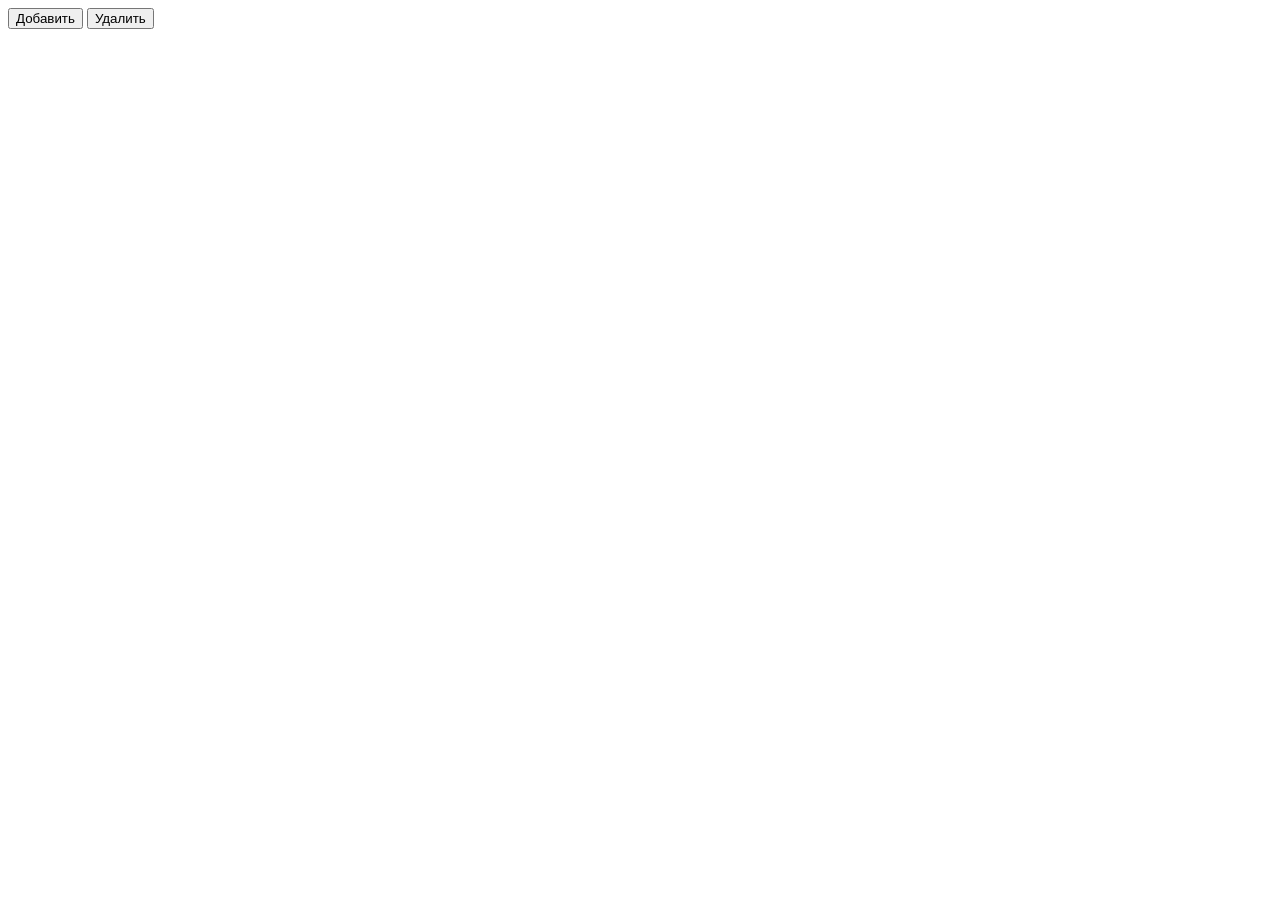
==== js__task-01/index.html @ 40cc1711 "Практика js" ====
<!DOCTYPE html>
<html lang="en">
<head>
	<meta charset="UTF-8">
	<meta name="viewport" content="width=device-width, initial-scale=1.0">
	<meta http-equiv="X-UA-Compatible" content="ie=edge">
	<title>Тест</title>
</head>
<body>

    <!-- Задание 7 *:
   
    Необходимо собрать статистику по всем узлам внутри элемента переданного в параметре root и вернуть ее в виде объекта
    Статистика должна содержать:
    - количество текстовых узлов
    - количество элементов каждого класса
    - количество элементов каждого тега
    Для работы с классами рекомендуется использовать classList
    Постарайтесь не создавать глобальных переменных
   
    Пример:
      Для дерева <div class="some-class-1"><b>привет!</b> <b class="some-class-1 some-class-2">loftschool</b></div>
      должен быть возвращен такой объект:
      {
        tags: { DIV: 1, B: 2},
        classes: { "some-class-1": 2, "some-class-2": 1 },
        texts: 3
      }
       
   } -->

   <!-- <div class="some-class-1">
       <b>
           привет!
       </b>
       <b class="some-class-1 some-class-2"><span>loftschool</span></b>
    </div>

    <script>
        function collectDOMStat(root) {
            let obj = {
                tags: {},
                classes: {},
                texts: 0
            }
            
            function searchInfo(root) {
            // const searchInfo = (root) => {
                for (let i = 0; i < root.childNodes.length; i++) {
                    if (root.childNodes[i].nodeType === 3) {
                        obj.texts++
                    } else if (root.childNodes[i].nodeType === 1){
                        searchInfo(root.childNodes[i]);
                         
                        if (Object.keys(root.childNodes[i].classList).length !== 0) {
                            for (let key in Object.keys(root.childNodes[i].classList)) {
                                (obj.classes[root.childNodes[i].classList[key]] === undefined) ? obj.classes[root.childNodes[i].classList[key]] = 1 : obj.classes[root.childNodes[i].classList[key]]++
                            }
                        }
                        (obj.tags[root.childNodes[i].nodeName] === undefined) ? obj.tags[root.childNodes[i].nodeName] = 1 : obj.tags[root.childNodes[i].nodeName]++;
                    }
                }

                return obj
            }

            return searchInfo(root);
        } 

        console.log(collectDOMStat(document.body));
        </script> -->

        
        <!-- /*
        Задание 8 *:

        8.1: Функция должна отслеживать добавление и удаление элементов внутри элемента переданного в параметре where
        Как только в where добавляются или удаляются элементы,
        необходимо сообщать об этом при помощи вызова функции переданной в параметре fn

        8.2: При вызове fn необходимо передавать ей в качестве аргумента объект с двумя свойствами:
        - type: типа события (insert или remove)
        - nodes: массив из удаленных или добавленных элементов (в зависимости от события)

        8.3: Отслеживание должно работать вне зависимости от глубины создаваемых/удаляемых элементов

        Рекомендуется использовать MutationObserver

        Пример:
        Если в where или в одного из его детей добавляется элемент div
        то fn должна быть вызвана с аргументом:
        {
            type: 'insert',
            nodes: [div]
        }

        ------

        Если из where или из одного из его детей удаляется элемент div
        то fn должна быть вызвана с аргументом:
        {
            type: 'remove',
            nodes: [div]
        }
        -->

        <button id="btnCreate"> Добавить </button>
        <button id="btnDelete"> Удалить </button>
    
    <script>

        var btnCreate = document.getElementById('btnCreate')
        var btnDelete = document.getElementById('btnDelete')

        btnCreate.addEventListener('click', () => {
            let newNode = document.createElement('input')
            document.body.insertBefore(newNode, btnCreate)
        })
      
        btnDelete.addEventListener('click', () => {
            document.body.removeChild(document.body.firstElementChild);
            
        })


        function observeChildNodes(where, fn) {
            let obj = {
                type: '',
                nodes: []
            }
            
            var observer = new MutationObserver (function(mutations) {
                mutations.forEach(function(mutation) {
                    console.log(mutation)
                    if (mutation.type === 'childList') {
                        if (mutation.addedNodes.length !== 0){
                            obj.type = 'insert'
                            obj.nodes = mutation.addedNodes
                            console.log(obj)
                        }
                    }
                })
            })
            observer.observe(where, {
                attributes: true, 
                childList: true, 
                characterData: true 
            });
            
        }
        
        observeChildNodes(document.body)
        


      
    
    </script>
  
</body>
</html>
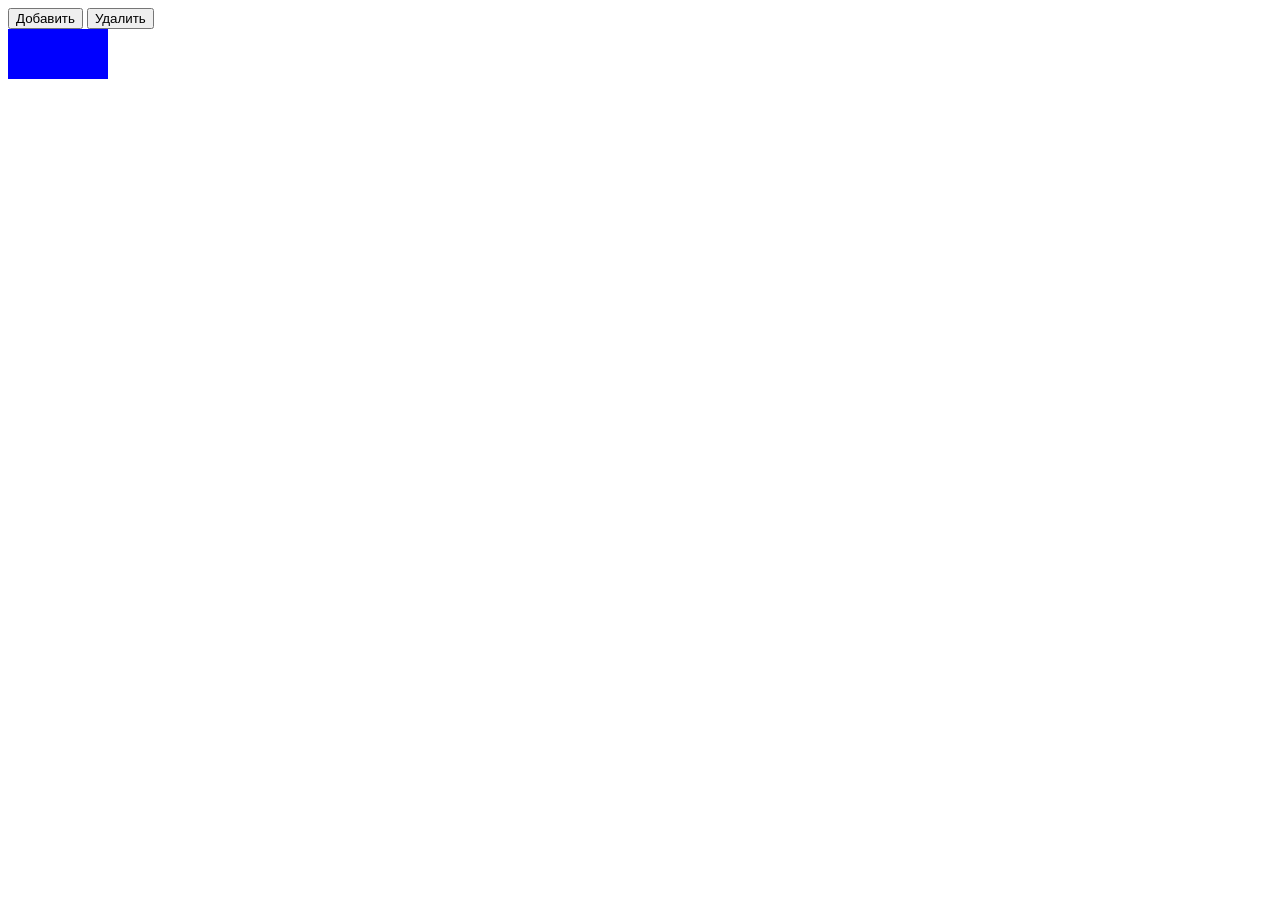
==== commit 60ac0b87: "update 20.08.2018" ====
--- a/js__task-01/index.html
+++ b/js__task-01/index.html
@@ -104,8 +104,18 @@
         }
         -->
 
+        <style>
+            #myDiv {
+                position: absolute;
+                width: 100px;
+                height: 50px;
+                background-color: blue;
+            }
+        </style>
+
         <button id="btnCreate"> Добавить </button>
         <button id="btnDelete"> Удалить </button>
+        <div id="myDiv"></div>
     
     <script>
 
@@ -131,12 +141,18 @@
             
             var observer = new MutationObserver (function(mutations) {
                 mutations.forEach(function(mutation) {
-                    console.log(mutation)
                     if (mutation.type === 'childList') {
+                        // console.log(mutation)
                         if (mutation.addedNodes.length !== 0){
                             obj.type = 'insert'
-                            obj.nodes = mutation.addedNodes
-                            console.log(obj)
+                            obj.nodes = Array.from(mutation.addedNodes)
+                            // fn(obj)
+                            // console.log(obj.nodes)
+                        } else  {
+                            obj.type = 'remove'
+                            obj.nodes = Array.from(mutation.removedNodes)
+                            // fn(obj)
+                            // console.log(obj.nodes)
                         }
                     }
                 })
@@ -152,8 +168,35 @@
         observeChildNodes(document.body)
         
 
-
+        function addListeners(target) {
+
+            let dragging = false,
+                posX,
+                posY
+
+            target.addEventListener('mousedown', (e) => {
+                dragging = true
+                
+                posY = e.offsetY
+                posX = e.offsetX               
+            })
+            
+            document.addEventListener('mousemove', (e) => {
+                if (dragging) {
+                    target.style.top = e.clientY -  posY + 'px'
+                    target.style.left = e.clientX - posX + 'px'
+                }
+            })
+
+            target.addEventListener('mouseup', (e) => {
+                dragging = false
+                console.log('end')
+            })
+        }
+
+        var myDiv = document.getElementById('myDiv')
       
+        addListeners(myDiv)
     
     </script>
   
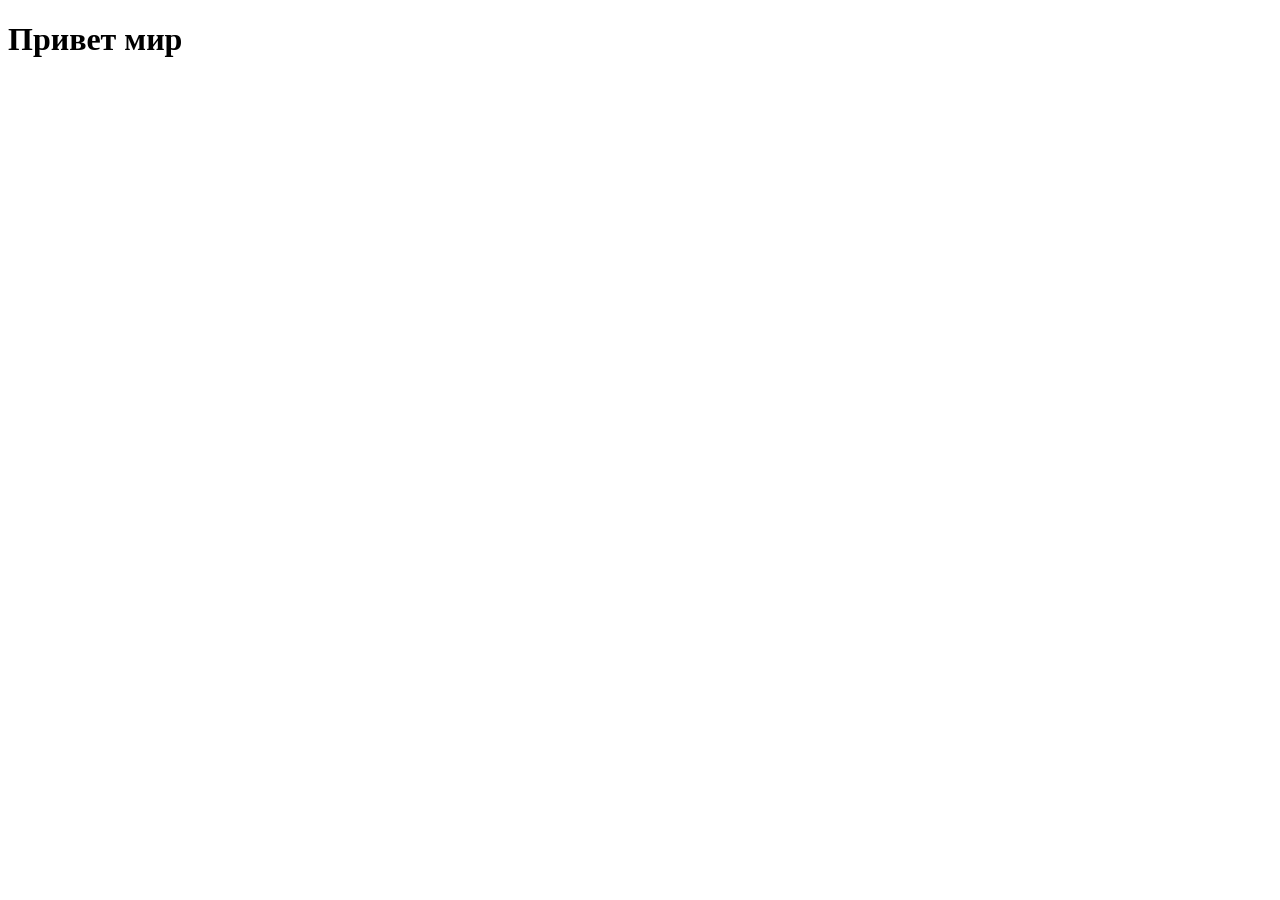
==== commit 1d156390: "Добавление практик по JS" ====
--- a/js__task-01/index.html
+++ b/js__task-01/index.html
@@ -1,204 +1,12 @@
 <!DOCTYPE html>
 <html lang="en">
 <head>
-	<meta charset="UTF-8">
-	<meta name="viewport" content="width=device-width, initial-scale=1.0">
-	<meta http-equiv="X-UA-Compatible" content="ie=edge">
-	<title>Тест</title>
+    <meta charset="UTF-8">
+    <meta name="viewport" content="width=device-width, initial-scale=1.0">
+    <meta http-equiv="X-UA-Compatible" content="ie=edge">
+    <title>Document</title>
 </head>
 <body>
-
-    <!-- Задание 7 *:
-   
-    Необходимо собрать статистику по всем узлам внутри элемента переданного в параметре root и вернуть ее в виде объекта
-    Статистика должна содержать:
-    - количество текстовых узлов
-    - количество элементов каждого класса
-    - количество элементов каждого тега
-    Для работы с классами рекомендуется использовать classList
-    Постарайтесь не создавать глобальных переменных
-   
-    Пример:
-      Для дерева <div class="some-class-1"><b>привет!</b> <b class="some-class-1 some-class-2">loftschool</b></div>
-      должен быть возвращен такой объект:
-      {
-        tags: { DIV: 1, B: 2},
-        classes: { "some-class-1": 2, "some-class-2": 1 },
-        texts: 3
-      }
-       
-   } -->
-
-   <!-- <div class="some-class-1">
-       <b>
-           привет!
-       </b>
-       <b class="some-class-1 some-class-2"><span>loftschool</span></b>
-    </div>
-
-    <script>
-        function collectDOMStat(root) {
-            let obj = {
-                tags: {},
-                classes: {},
-                texts: 0
-            }
-            
-            function searchInfo(root) {
-            // const searchInfo = (root) => {
-                for (let i = 0; i < root.childNodes.length; i++) {
-                    if (root.childNodes[i].nodeType === 3) {
-                        obj.texts++
-                    } else if (root.childNodes[i].nodeType === 1){
-                        searchInfo(root.childNodes[i]);
-                         
-                        if (Object.keys(root.childNodes[i].classList).length !== 0) {
-                            for (let key in Object.keys(root.childNodes[i].classList)) {
-                                (obj.classes[root.childNodes[i].classList[key]] === undefined) ? obj.classes[root.childNodes[i].classList[key]] = 1 : obj.classes[root.childNodes[i].classList[key]]++
-                            }
-                        }
-                        (obj.tags[root.childNodes[i].nodeName] === undefined) ? obj.tags[root.childNodes[i].nodeName] = 1 : obj.tags[root.childNodes[i].nodeName]++;
-                    }
-                }
-
-                return obj
-            }
-
-            return searchInfo(root);
-        } 
-
-        console.log(collectDOMStat(document.body));
-        </script> -->
-
-        
-        <!-- /*
-        Задание 8 *:
-
-        8.1: Функция должна отслеживать добавление и удаление элементов внутри элемента переданного в параметре where
-        Как только в where добавляются или удаляются элементы,
-        необходимо сообщать об этом при помощи вызова функции переданной в параметре fn
-
-        8.2: При вызове fn необходимо передавать ей в качестве аргумента объект с двумя свойствами:
-        - type: типа события (insert или remove)
-        - nodes: массив из удаленных или добавленных элементов (в зависимости от события)
-
-        8.3: Отслеживание должно работать вне зависимости от глубины создаваемых/удаляемых элементов
-
-        Рекомендуется использовать MutationObserver
-
-        Пример:
-        Если в where или в одного из его детей добавляется элемент div
-        то fn должна быть вызвана с аргументом:
-        {
-            type: 'insert',
-            nodes: [div]
-        }
-
-        ------
-
-        Если из where или из одного из его детей удаляется элемент div
-        то fn должна быть вызвана с аргументом:
-        {
-            type: 'remove',
-            nodes: [div]
-        }
-        -->
-
-        <style>
-            #myDiv {
-                position: absolute;
-                width: 100px;
-                height: 50px;
-                background-color: blue;
-            }
-        </style>
-
-        <button id="btnCreate"> Добавить </button>
-        <button id="btnDelete"> Удалить </button>
-        <div id="myDiv"></div>
-    
-    <script>
-
-        var btnCreate = document.getElementById('btnCreate')
-        var btnDelete = document.getElementById('btnDelete')
-
-        btnCreate.addEventListener('click', () => {
-            let newNode = document.createElement('input')
-            document.body.insertBefore(newNode, btnCreate)
-        })
-      
-        btnDelete.addEventListener('click', () => {
-            document.body.removeChild(document.body.firstElementChild);
-            
-        })
-
-
-        function observeChildNodes(where, fn) {
-            let obj = {
-                type: '',
-                nodes: []
-            }
-            
-            var observer = new MutationObserver (function(mutations) {
-                mutations.forEach(function(mutation) {
-                    if (mutation.type === 'childList') {
-                        // console.log(mutation)
-                        if (mutation.addedNodes.length !== 0){
-                            obj.type = 'insert'
-                            obj.nodes = Array.from(mutation.addedNodes)
-                            // fn(obj)
-                            // console.log(obj.nodes)
-                        } else  {
-                            obj.type = 'remove'
-                            obj.nodes = Array.from(mutation.removedNodes)
-                            // fn(obj)
-                            // console.log(obj.nodes)
-                        }
-                    }
-                })
-            })
-            observer.observe(where, {
-                attributes: true, 
-                childList: true, 
-                characterData: true 
-            });
-            
-        }
-        
-        observeChildNodes(document.body)
-        
-
-        function addListeners(target) {
-
-            let dragging = false,
-                posX,
-                posY
-
-            target.addEventListener('mousedown', (e) => {
-                dragging = true
-                
-                posY = e.offsetY
-                posX = e.offsetX               
-            })
-            
-            document.addEventListener('mousemove', (e) => {
-                if (dragging) {
-                    target.style.top = e.clientY -  posY + 'px'
-                    target.style.left = e.clientX - posX + 'px'
-                }
-            })
-
-            target.addEventListener('mouseup', (e) => {
-                dragging = false
-                console.log('end')
-            })
-        }
-
-        var myDiv = document.getElementById('myDiv')
-      
-        addListeners(myDiv)
-    
-    </script>
-  
+    <h1>Привет мир</h1>
 </body>
 </html>
